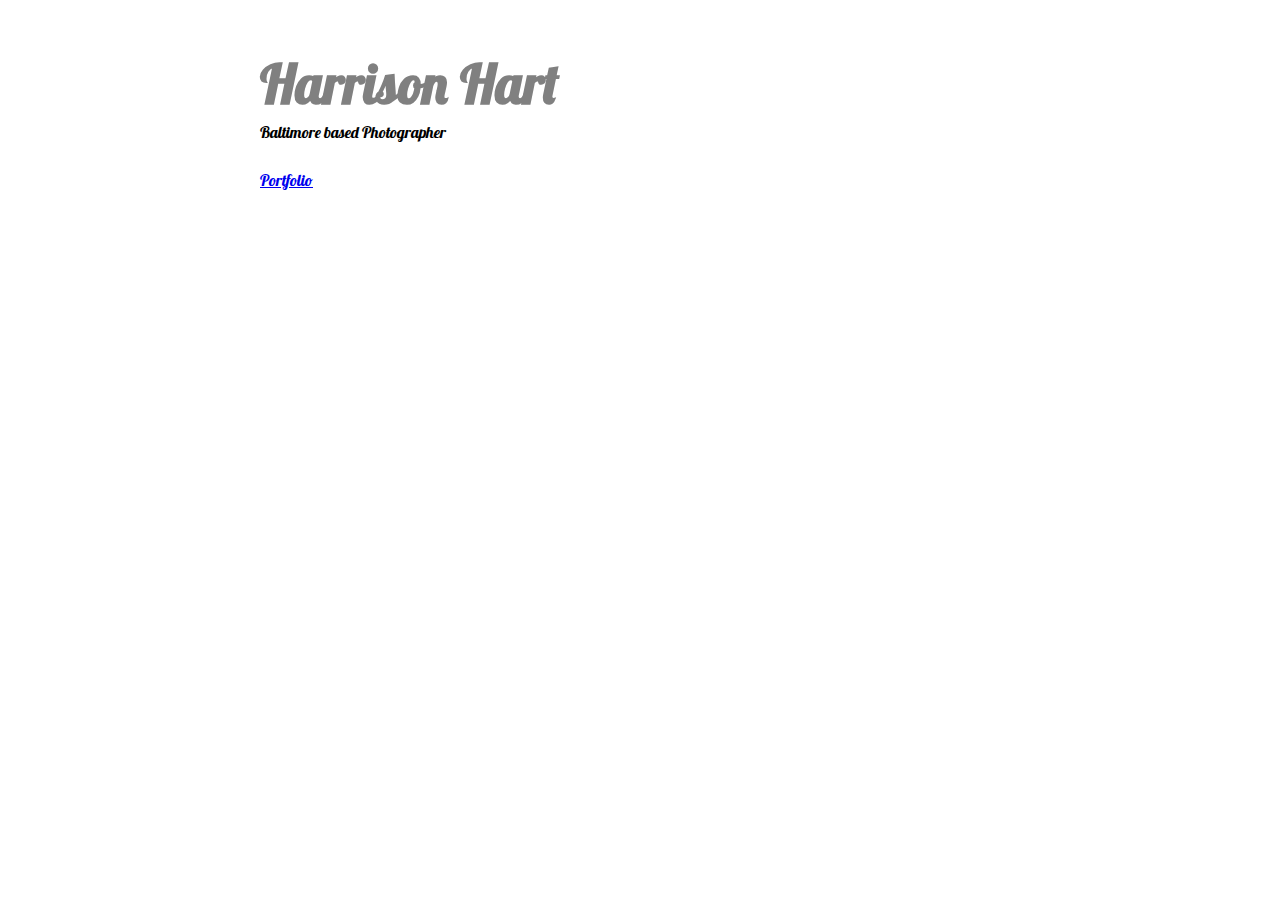
==== index.html @ f8cf13d0 "Initial Website Files" ====
<!DOCTYPE html>
<html>
  <head>
    <title>Harrison's Design for WWW Website</title>
    <link href='https://fonts.googleapis.com/css?family=Lobster' rel='stylesheet' type='text/css'>
    <link href="styles/site.css" rel="stylesheet">
  </head>
  <body>
    <h1>Harrison Hart</h1>
    <p>Baltimore based Photographer</p>
    <a href="portfolio/index.html">Portfolio</a>
  </body>
</html>
---- styles/site.css ----
body {
  font-family: Lobster, Helvetica, Arial, sans-serif;
  font-weight: 400;
  font-style: normal;
  font-size: 16px;
  line-height: 24px;
  max-width: 760px;
  padding: 24px;
  margin: 0 auto;
  color: black
}
h1 {
  font-family: inherit;
  font-weight: 600;
  font-style: inherit;
  font-size: 54px;
  line-height: 72px;
  margin-top: 24px;
  margin-bottom: 0px;
  color: grey
}
h2 {
  font-family: inherit;
  font-weight: 600;
  font-style: inherit;
  font-size: 36px;
  line-height: 48px;
  margin-top: 24px;
  margin-bottom: 24px;
}
h3 {
  font-family: inherit;
  font-weight: 600;
  font-style: inherit;
  font-size: 24px;
  line-height: 24px;
  margin-top: 24px;
  margin-bottom: 0px;
}
h4 {
  font-family: inherit;
  font-weight: 600;
  font-style: inherit;
  font-size: 16px;
  line-height: 24px;
  margin-top: 24px;
  margin-bottom: 0px;
}
h5 {
  font-family: inherit;
  font-weight: 400;
  font-style: italic;
  font-size: 16px;
  line-height: 24px;
  margin-top: 24px;
  margin-bottom: 0px;
}
p, ul, ol, pre, table, blockquote {
  margin-top: 0px;
  margin-bottom: 24px;
}
ul ul, ol ol, ul ol, ol ul {
  margin-top: 0;
  margin-bottom: 0;
}
hr {
  border: 1px solid;
  margin: -1px 0;
}
b, strong, em, small, code {
  line-height: 1;
}
sup {
  line-height: 0;
  position: relative;
  vertical-align: baseline;
  top: -0.5em;
}
sub {
  bottom: -0.25em;
}
a {
  color:;
}
.gridlover-grid {
  background-image: linear-gradient(to bottom, hsla(200, 100%, 50%, .3) 1px, transparent 1px);
  background-position: left -1px;
  background-repeat: repeat;
  background-size: 24px 24px;
}
.gridlover-grid body {
  box-shadow: 1px 0px 0px hsla(200, 100%, 50%, .3), -1px 0px 0px hsla(200, 100%, 50%, .3);
}
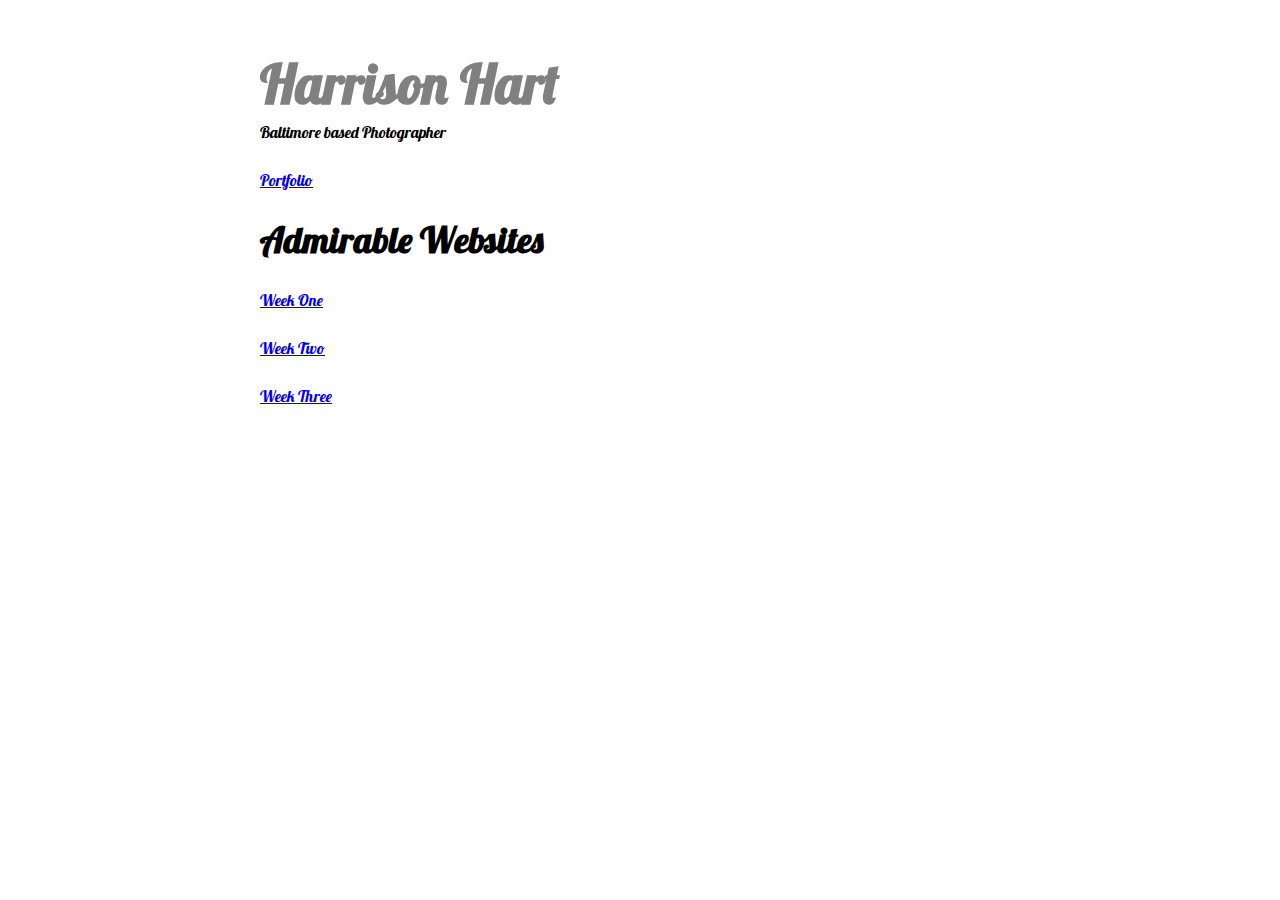
==== commit 20d2afee: "weekly-websites" ====
--- a/index.html
+++ b/index.html
@@ -8,6 +8,15 @@
   <body>
     <h1>Harrison Hart</h1>
     <p>Baltimore based Photographer</p>
-    <a href="portfolio/index.html">Portfolio</a>
+    <p> <a href="portfolio/index.html">Portfolio</a> </p>
+
+    <h2> Admirable Websites </h2>
+
+    <p> <a href="week-one-website/index.html">Week One</a> </p>
+    <p> <a href="week-two-website/index.html">Week Two</a> </p>
+    <p> <a href="week-three-website/index.html">Week Three</a> </p>
+
+
+
   </body>
 </html>
